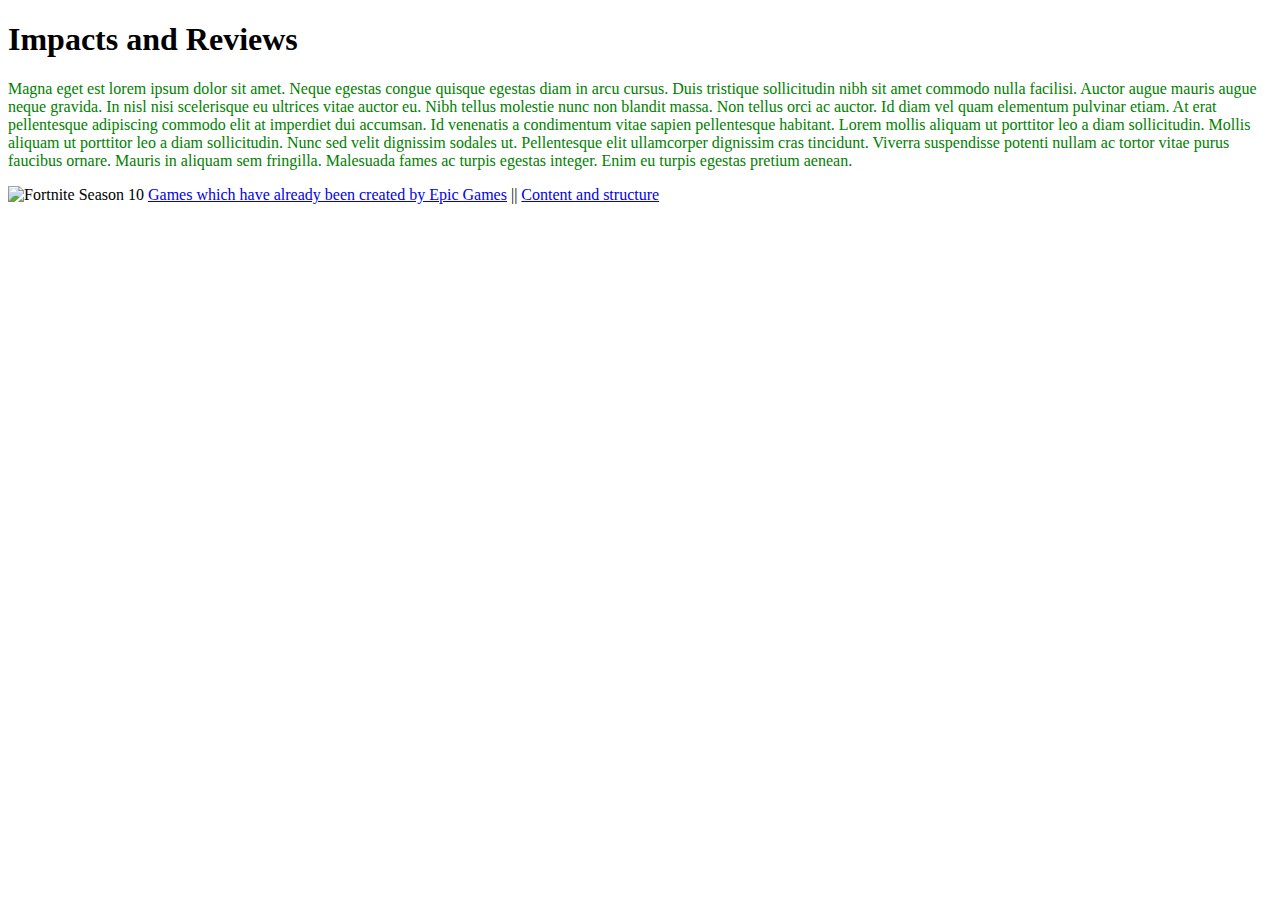
==== page2/code2.html @ 0a0098af "Update code2.html" ====
<!DOCTYPE html>
<html lang="en">

<head>
       <style>
              p {
                     color: green;
              }
       </style>
       <meta charset="utf-8" />
       <title>Fortnite</title>
       <link rel="stylesheet" href="code2.css">
</head>

<body>

       <h1>Impacts and Reviews </h1>

       <p>Magna eget est lorem ipsum dolor sit amet. Neque egestas congue quisque egestas diam in arcu cursus.
              Duis tristique sollicitudin nibh sit amet commodo nulla facilisi. Auctor augue mauris augue neque gravida.
              In nisl nisi scelerisque eu ultrices vitae auctor eu. Nibh tellus molestie nunc non blandit massa.
              Non tellus orci ac auctor. Id diam vel quam elementum pulvinar etiam.
              At erat pellentesque adipiscing commodo elit at imperdiet dui accumsan.
              Id venenatis a condimentum vitae sapien pellentesque habitant.
              Lorem mollis aliquam ut porttitor leo a diam sollicitudin.
              Mollis aliquam ut porttitor leo a diam sollicitudin. Nunc sed velit dignissim sodales ut.
              Pellentesque elit ullamcorper dignissim cras tincidunt.
              Viverra suspendisse potenti nullam ac tortor vitae purus faucibus ornare.
              Mauris in aliquam sem fringilla. Malesuada fames ac turpis egestas integer.
              Enim eu turpis egestas pretium aenean.</p>
</body>

<img src="Fortnite picture 2.jpg" alt="Fortnite Season 10" width="700" height="500">


<a href=".\index.html">Games which have already been created by Epic Games</a> ||
<a href=".\page1\code1.html">Content and structure</a>
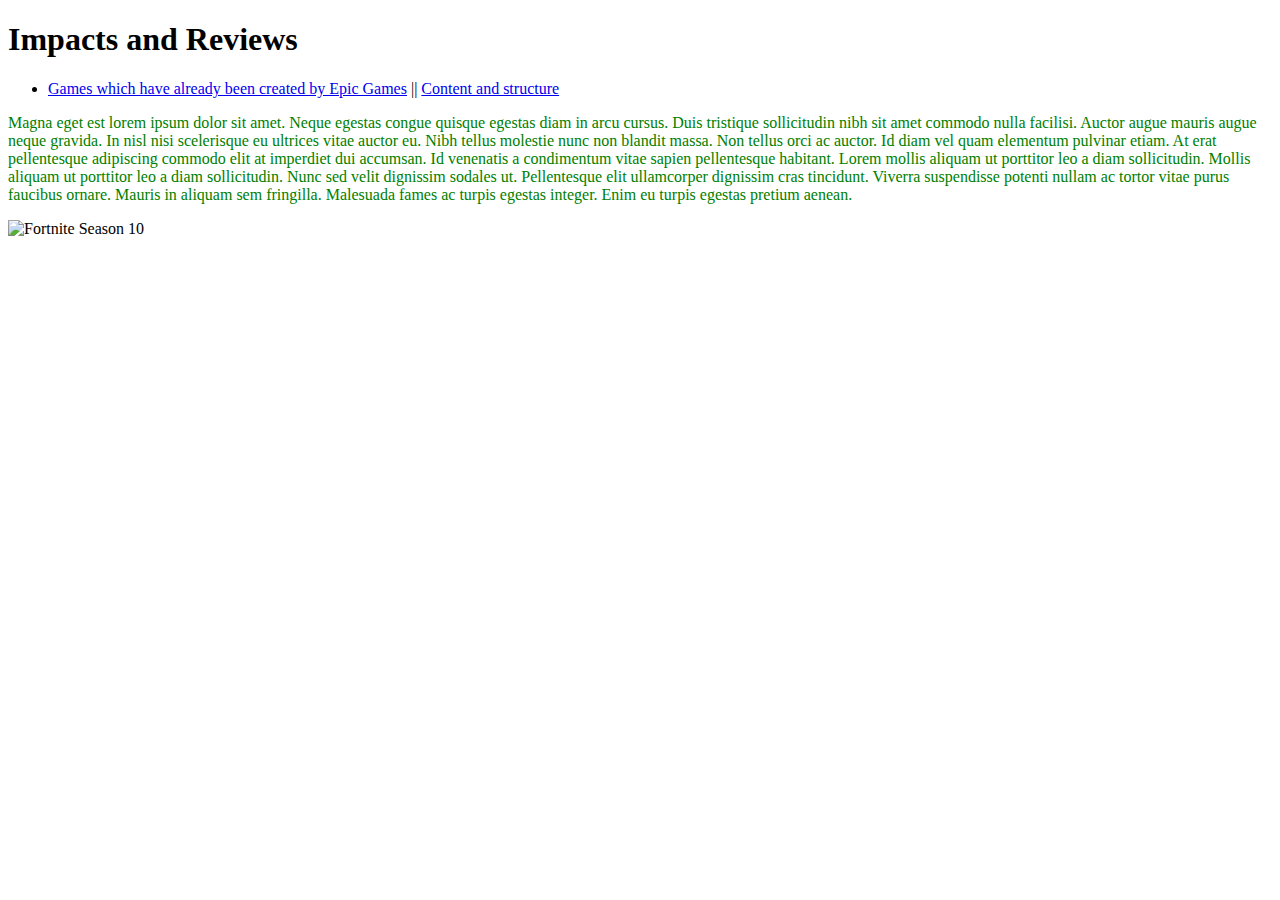
==== commit 59aec5c3: "Update code2.html" ====
--- a/page2/code2.html
+++ b/page2/code2.html
@@ -14,7 +14,17 @@
 
 <body>
 
-       <h1>Impacts and Reviews </h1>
+     <header>
+              <h1 class="architect">Impacts and Reviews</h1>
+              <nav>
+                     <ul>
+                            <li><a href="..\.\index.html">Games which have already been created by Epic Games</a> ||
+                                <a href="..\.\page1\code1.html">Content and structure</a></li>
+                     </ul>
+              </nav>
+
+       </header>
+
 
        <p>Magna eget est lorem ipsum dolor sit amet. Neque egestas congue quisque egestas diam in arcu cursus.
               Duis tristique sollicitudin nibh sit amet commodo nulla facilisi. Auctor augue mauris augue neque gravida.
@@ -31,7 +41,3 @@
 </body>
 
 <img src="Fortnite picture 2.jpg" alt="Fortnite Season 10" width="700" height="500">
-
-
-<a href=".\index.html">Games which have already been created by Epic Games</a> ||
-<a href=".\page1\code1.html">Content and structure</a>
